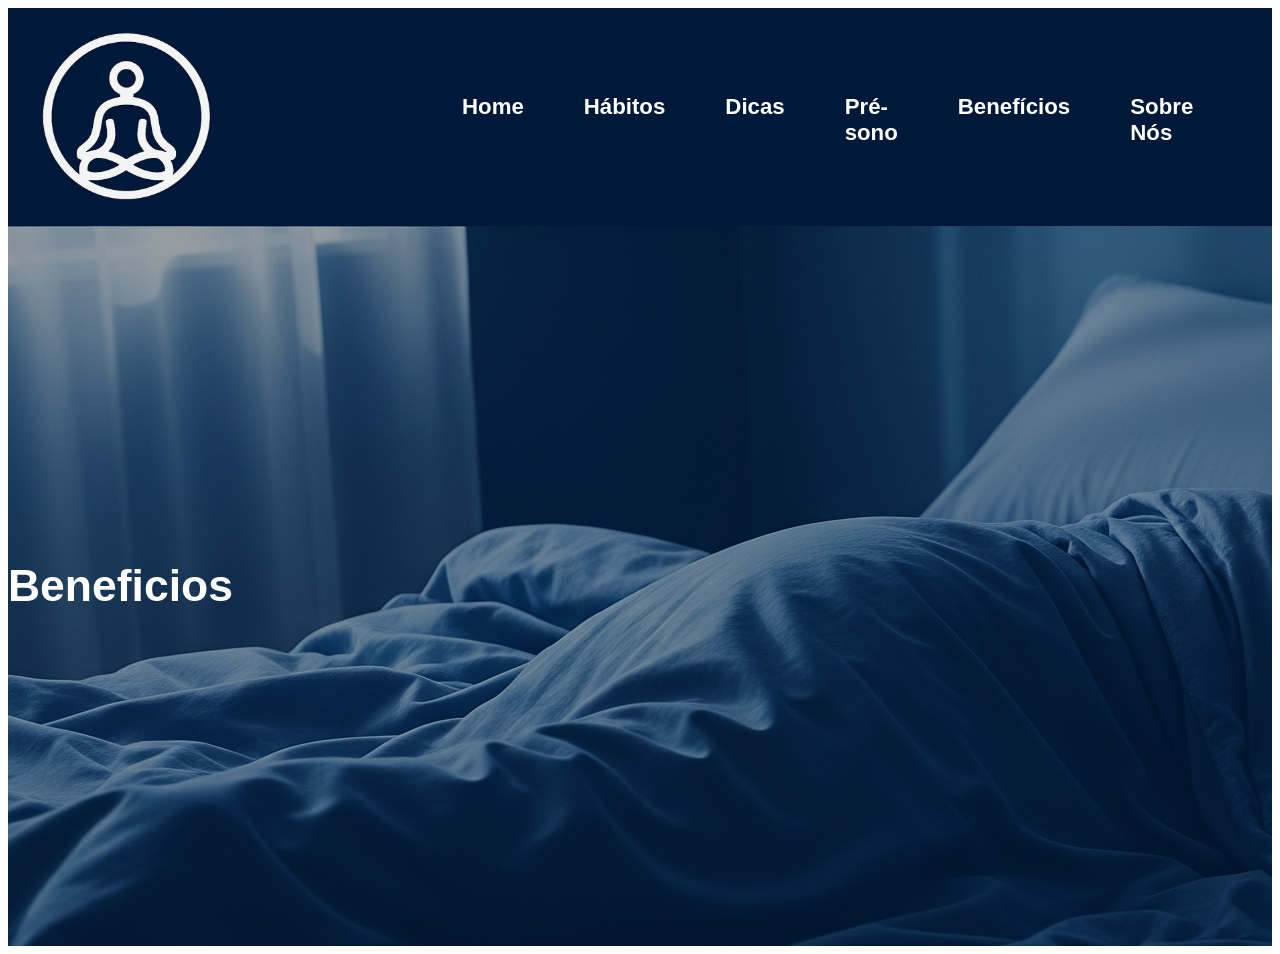
==== beneficios.html @ 7124ef40 "Desenvolvimento do site 23/08" ====
<!DOCTYPE html>
<html lang="pt-br">

<head>
    <meta charset="UTF-8">
    <meta name="viewport" content="width=device-width, initial-scale=1.0">
    <title>Ciclo zen</title>
    <link rel="stylesheet" href="css/resset.css">
    <link rel="stylesheet" href="css/style.css">
</head>

<body>
    <header>
        <nav>

            <ul>
                <p><a href="index.html">Home</a></p>

                <p> <a href="habitos.html">Hábitos</a></p>

                <p><a href="dicas.html">Dicas</a></p>

                <p><a href="preSono.html">Pré-sono</a></p>

                <p><a href="beneficios.html">Benefícios</a></p>

                <p><a href="sobreNos.html">Sobre Nós</a></p>

            </ul>
        </nav>

    </header>
    <main>
        <h1>Beneficios</h1>
    </main>
</body>

</html>
---- css/style.css ----
html {
    font-size: calc(15px + 0.390625vw);
}

body{
    font-family: 'Trebuchet MS', 'Lucida Sans Unicode', 'Lucida Grande', 'Lucida Sans', Arial, sans-serif, sans-serif;
    font-size: calc(12px + 0.8vw);
}

a {
    text-decoration: none;
    color: white;
}



header {
      
    padding: 5vw 10vw 5vw 10vw;
    background: url(../images/Ciclozen.png) no-repeat;
    background-position: center;
    background-size: cover;
    height: 10vh;
}

header nav{
    display: flex;
    justify-content: space-between;
    padding: 0 0 0 20vw;
    align-items: center;
    font-weight: bold;
}
    
header nav h1{
    font-size: 2rem;
    font-weight: 900;
    font-family: 'ocr-a std', monospace;
}

ul{
      display: flex;
      
}

header nav p{
     margin: 0 30px 0 30px;
}

main{
    display: flex;
    justify-content: left;
    align-items: center;
    height: 80vh;
    background-position: center;
    background-size: cover;
    font-weight: 900;
    background: url(../images/imagemPessoaDormindo.png) no-repeat;
    color: white;
}
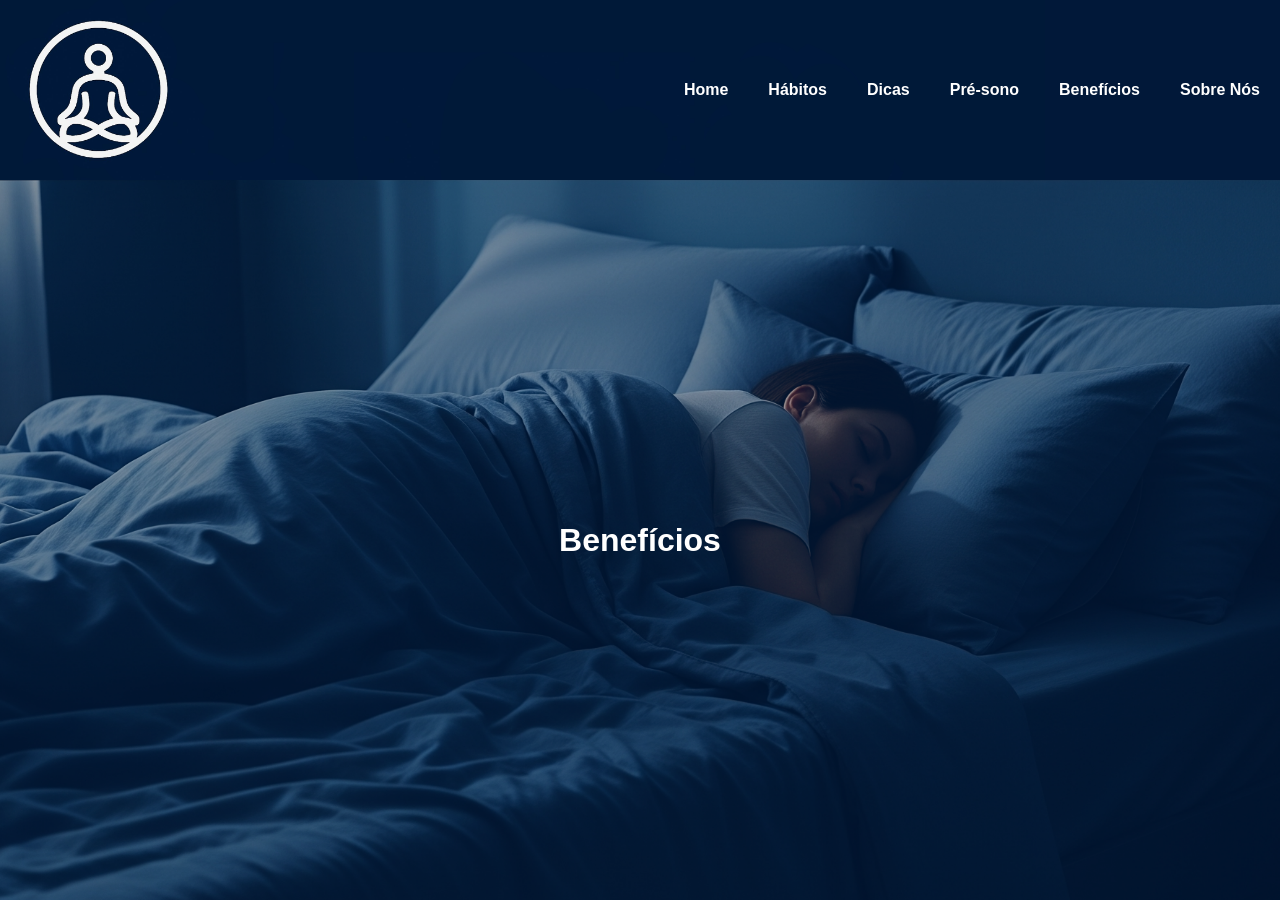
==== commit 5c1163d0: "alterando o formato do site" ====
--- a/beneficios.html
+++ b/beneficios.html
@@ -12,26 +12,20 @@
 <body>
     <header>
         <nav>
-
             <ul>
-                <p><a href="index.html">Home</a></p>
-
-                <p> <a href="habitos.html">Hábitos</a></p>
-
-                <p><a href="dicas.html">Dicas</a></p>
-
-                <p><a href="preSono.html">Pré-sono</a></p>
-
-                <p><a href="beneficios.html">Benefícios</a></p>
-
-                <p><a href="sobreNos.html">Sobre Nós</a></p>
-
+                <li><a href="index.html">Home</a></li>
+                <li><a href="habitos.html">Hábitos</a></li>
+                <li><a href="dicas.html">Dicas</a></li>
+                <li><a href="preSono.html">Pré-sono</a></li>
+                <li><a href="beneficios.html">Benefícios</a></li>
+                <li><a href="sobreNos.html">Sobre Nós</a></li>
             </ul>
         </nav>
+    </header>
 
-    </header>
     <main>
-        <h1>Beneficios</h1>
+        <img src="images/imagemPessoaDormindo.png" alt="Pessoa dormindo" class="banner-img">
+        <h1>Benefícios</h1>
     </main>
 </body>
 
--- a/css/style.css
+++ b/css/style.css
@@ -1,60 +1,67 @@
-html {
-    font-size: calc(15px + 0.390625vw);
+html, body { 
+  margin: 0; 
+  padding: 0;
+}
+* { 
+  box-sizing: border-box; 
 }
 
-body{
-    font-family: 'Trebuchet MS', 'Lucida Sans Unicode', 'Lucida Grande', 'Lucida Sans', Arial, sans-serif, sans-serif;
-    font-size: calc(12px + 0.8vw);
+/* Banner (topo) */
+header {
+  width: 100%;
+  height: 20vh;
+  background: #011839 url(../images/Ciclozen.png) left center/contain no-repeat;
+  display: flex;
+  align-items: center;
 }
 
-a {
-    text-decoration: none;
-    color: white;
+/* Menu */
+header nav {
+  margin-left: auto; /* joga o menu pra direita */
 }
 
-
-
-header {
-      
-    padding: 5vw 10vw 5vw 10vw;
-    background: url(../images/Ciclozen.png) no-repeat;
-    background-position: center;
-    background-size: cover;
-    height: 10vh;
+header nav ul {
+  display: flex;
+  list-style: none;
+  margin: 0;
+  padding: 0;
 }
 
-header nav{
-    display: flex;
-    justify-content: space-between;
-    padding: 0 0 0 20vw;
-    align-items: center;
-    font-weight: bold;
-}
-    
-header nav h1{
-    font-size: 2rem;
-    font-weight: 900;
-    font-family: 'ocr-a std', monospace;
+header nav ul li {
+  margin: 0 20px;
 }
 
-ul{
-      display: flex;
-      
+header nav ul li a {
+  text-decoration: none;
+  color: white;
+  font-weight: bold;
+  font-size: 1rem;
+  font-family: 'Trebuchet MS', 'Lucida Sans Unicode', 'Lucida Grande', 'Lucida Sans', Arial, sans-serif;
 }
 
-header nav p{
-     margin: 0 30px 0 30px;
+/* Main */
+main {
+  position: relative;
+  width: 100%;
+  height: 80vh;
+  display: flex;
+  align-items: center;
+  justify-content: center;
+  color: white;
+  overflow: hidden; /* impede a imagem de sair do main */
 }
 
-main{
-    display: flex;
-    justify-content: left;
-    align-items: center;
-    height: 80vh;
-    background-position: center;
-    background-size: cover;
-    font-weight: 900;
-    background: url(../images/imagemPessoaDormindo.png) no-repeat;
-    color: white;
+main .banner-img {
+  position: absolute;
+  top: 0;
+  left: 0;
+  width: 100%;
+  height: 100%;
+  object-fit: cover; /* faz a img se comportar como background-size: cover */
+  z-index: -1; /* joga a imagem para trás do texto */
 }
 
+main h1 {
+    text-align: center;
+    font-family: 'Trebuchet MS', 'Lucida Sans Unicode', 'Lucida Grande', 'Lucida Sans', Arial, sans-serif;
+}
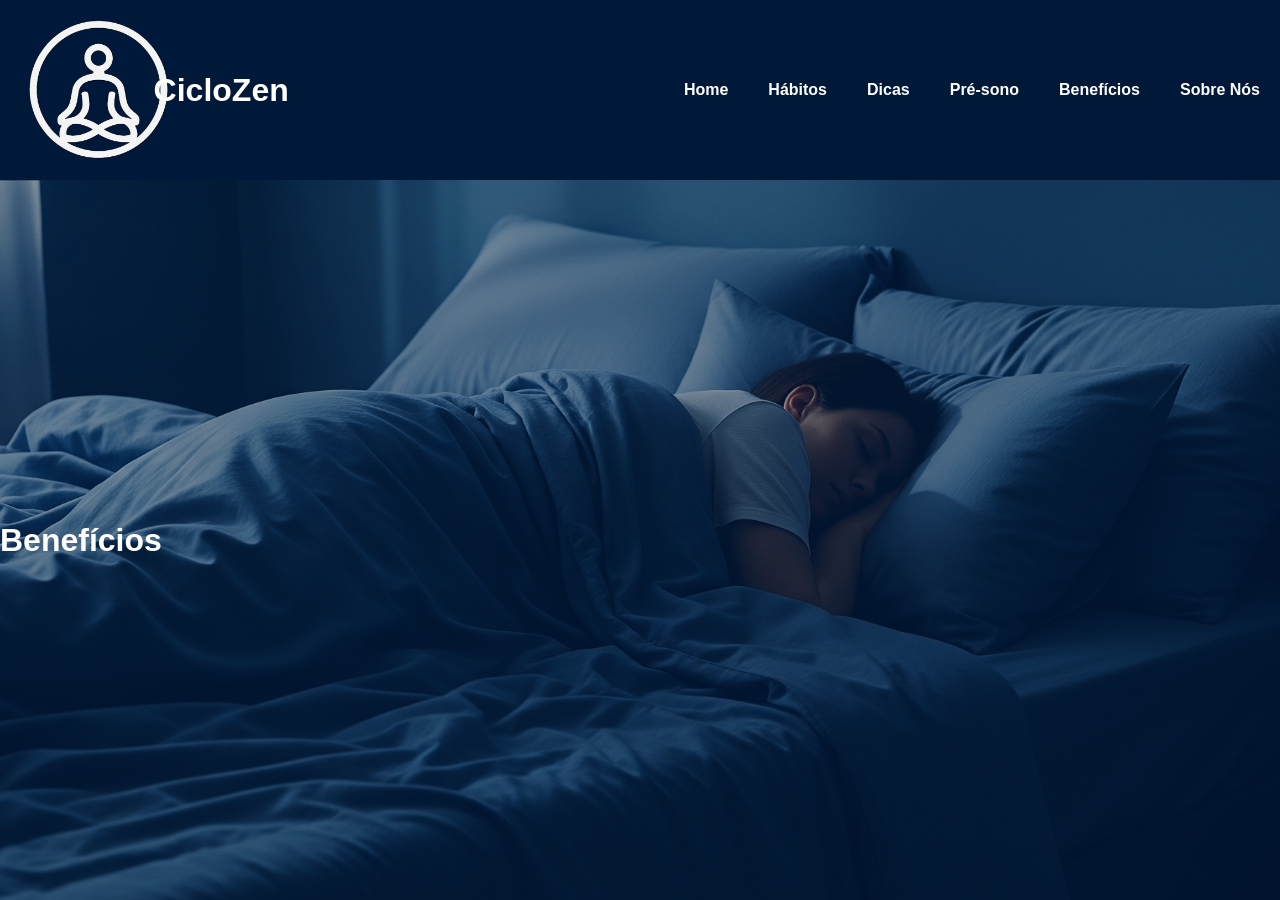
==== commit 9d617960: "continuação do site" ====
--- a/beneficios.html
+++ b/beneficios.html
@@ -11,6 +11,7 @@
 
 <body>
     <header>
+        <h1><a href="index.html">CicloZen</a></h1>
         <nav>
             <ul>
                 <li><a href="index.html">Home</a></li>
@@ -24,7 +25,7 @@
     </header>
 
     <main>
-        <img src="images/imagemPessoaDormindo.png" alt="Pessoa dormindo" class="banner-img">
+        <img src="images/imagemPessoaDormindo.png" alt="Pessoa dormindo">
         <h1>Benefícios</h1>
     </main>
 </body>
--- a/css/style.css
+++ b/css/style.css
@@ -1,12 +1,20 @@
+a{
+  text-decoration: none;
+  color: white;
+}
+
+
 html, body { 
   margin: 0; 
   padding: 0;
+  font-family: 'Trebuchet MS', 'Lucida Sans Unicode', 'Lucida Grande', 'Lucida Sans', Arial, sans-serif;
 }
+
 * { 
   box-sizing: border-box; 
 }
 
-/* Banner (topo) */
+/* Banner */
 header {
   width: 100%;
   height: 20vh;
@@ -16,8 +24,16 @@
 }
 
 /* Menu */
+header h1{
+  color: white;
+  font-weight: bold;
+  font-size: 2rem;
+  font-family: 'Trebuchet MS', 'Lucida Sans Unicode', 'Lucida Grande', 'Lucida Sans', Arial, sans-serif;
+  padding: 0 0 0 12vw;
+}
+
 header nav {
-  margin-left: auto; /* joga o menu pra direita */
+  margin-left: auto;
 }
 
 header nav ul {
@@ -46,22 +62,30 @@
   height: 80vh;
   display: flex;
   align-items: center;
-  justify-content: center;
   color: white;
-  overflow: hidden; /* impede a imagem de sair do main */
+  overflow: hidden;
 }
 
-main .banner-img {
+main img {
   position: absolute;
   top: 0;
   left: 0;
   width: 100%;
   height: 100%;
-  object-fit: cover; /* faz a img se comportar como background-size: cover */
-  z-index: -1; /* joga a imagem para trás do texto */
+  object-fit: cover;
+  z-index: -1;
+}
+main section.banner1{
+  padding: 0 0 0 10vw;
+
 }
 
-main h1 {
-    text-align: center;
-    font-family: 'Trebuchet MS', 'Lucida Sans Unicode', 'Lucida Grande', 'Lucida Sans', Arial, sans-serif;
-}+main section.banner1 h2{
+  font-family: 'Trebuchet MS', 'Lucida Sans Unicode', 'Lucida Grande', 'Lucida Sans', Arial, sans-serif;
+  font-size: 3rem;
+}
+main section.banner1 p{
+  font-size: 1.5rem;
+}
+main section
+
